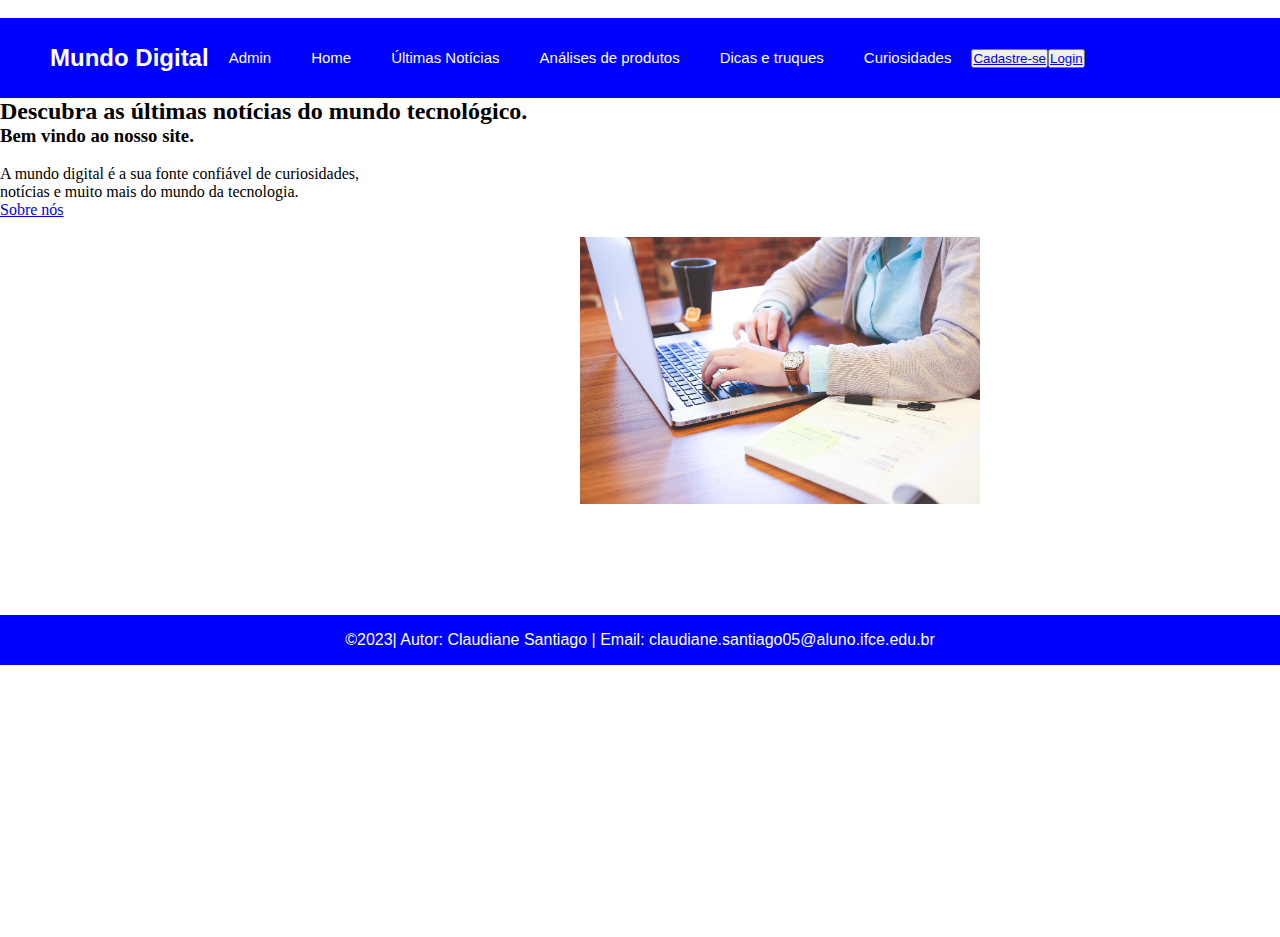
==== index.html @ c19a71ff "index.html" ====
<html>

  <head> 
    <title> Mundo Digital </title>
    <meta name="viewport" content="width=device-width, initial-scale=1.0,maximum-scale=1.0">
<style>
  *{ 
    margin: 0;
    padding:0;
    box-sizing: border-box;
 }
 html,body{
    height:100%;
    overflow-y: hidden;
    overflow-x: hidden;
}

  header { 
      display: flex;
      align-items: center;
      width: 100%;
      height: 80px;
      background-color: blue;
  }
  .cabecalho {
    display: flex;
    justify-content: center;
    margin-left: 50px;
  }
 
  
 .title {
    
    margen-left: 20px;
  }
 .title h2{
     margen-left: 20px;
     justify-content: left;
     font-family:'Lato', sans-serif;
     color: #fff;
  }
  .menu{
    display:flex;
  }
  .menu li{
    margin:20px;
    justify-content: flex-end;
    list-style: none;
    color: #fff;
    font-family:'Lato', sans-serif;
   
  }

 .menu li a {
  
  text-decoration: none;
  font-size: 15px;
  font-family: 'Lato',sans-serif;
  color: #fff;
}

 .menu li a:hover {
  background-color: orange;
  color: black;
}

section.home{
  height: calc(100%-200px);
  position: relative;
}
.extras{
   position: absolute;
   botton:0;
   right:0;
   width: 700px;
   height: 700px;
   backgroud-color: orange;
}
footer{
      display: flex;
      justify-content: center;
      align-items: center;
      width: 100%;
      height: 50px;
      background-color: blue;
      font-family:'Lato', sans-serif;
      color: #fff;
 
  }
    
    </style>
  </head>
  
<body>
 
 <header>
   <div class="cabecalho">
   <div class="logo">
     
   </div>
   <div class="title">
   <h2>Mundo Digital</h2>
   </div>
</div>
<nav>
  <ul class="menu"> 
     <li><a href="Admin.html">Admin</a></li>
     <li><a href="Login.html">Home</a></li>
     <li><a href="Login.html">Últimas Notícias</a></li>
     <li><a href="Login.html">Análises de produtos</a></li>
     <li><a href="Login.html">Dicas e truques</a></li>
     <li><a href="Login.html">Curiosidades</a></li>
  </ul>
</nav>
 <button> <a align="right" href="Cadastro.html">Cadastre-se</a> </button>
 <button> <a align="right" href="Login.html">Login</a> </button>
 </header>
  
<section class="home">
   <h2>Descubra as últimas notícias do mundo tecnológico.</h2>
   <h3>Bem vindo ao nosso site.</h3>
   <br>
    
    
   <p> A mundo digital é a sua fonte confiável de curiosidades,<br> notícias e muito mais do mundo da tecnologia.</p>
   <a href="Saiba mais.html">Sobre nós</a>
 <br><br>
<div class="extras">
<img src="imagem 1.jpg"alt="Computador" width="400" heigt="500">

</div>
<br><br><br><br><br><br><br><br><br><br><br><br><br><br><br><br><br><br><br><br><br>
<footer>
<div class="rodape">
<p align="center">&copy;2023| Autor: Claudiane Santiago | Email: claudiane.santiago05@aluno.ifce.edu.br</p>

</div> 
</footer>
  </body>


</html>
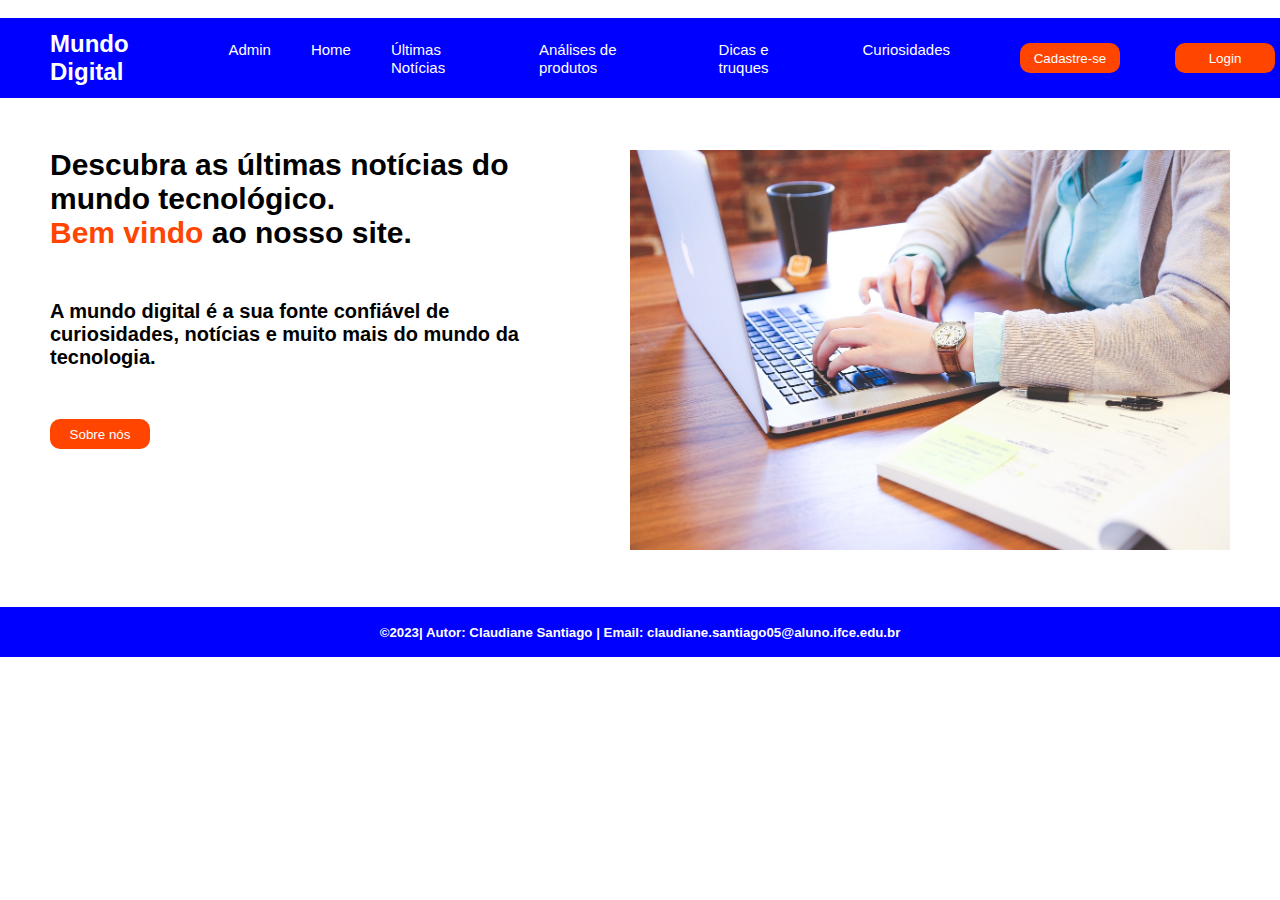
==== commit 736fef84: "index.html" ====
--- a/index.html
+++ b/index.html
@@ -63,20 +63,8 @@
   background-color: orange;
   color: black;
 }
-
-section.home{
-  height: calc(100%-200px);
-  position: relative;
-}
-.extras{
-   position: absolute;
-   botton:0;
-   right:0;
-   width: 700px;
-   height: 700px;
-   backgroud-color: orange;
-}
-footer{
+.rodape{
+      font-family:'Lato', sans-serif;
       display: flex;
       justify-content: center;
       align-items: center;
@@ -87,7 +75,76 @@
       color: #fff;
  
   }
-    
+
+.cadastro button{
+ margin:50px ;
+ border: 0;
+ background-color: #FF4500;
+
+ border-radius:10px;
+width:100px;
+height: 30px;
+cursor: pointer;
+}
+.login button{
+margin:5px ;
+ border: 0;
+ background-color: #FF4500;
+
+ border-radius:10px;
+width:100px;
+height: 30px;
+cursor: pointer;
+}
+.cadastro a{
+text-decoration: none;
+ color:white;
+}
+
+.login a{
+
+text-decoration: none;
+ color:white;
+}
+section.home{
+  height: calc(100%-200px);
+  position: relative;
+}
+
+.extras{
+  position: absolute;
+  right: 50px;
+  top:150px;
+}
+
+.sobre h1{
+  font-family:'Lato', sans-serif;
+  font-size: 30px;
+  margin:50px ;
+  max-width:500px
+}
+.sobre p{
+     font-family:'Lato', sans-serif;
+     margin-left:50px ;
+     color: black;
+     font-size: 20px;
+     font-weight: bold;
+     max-width:500px;
+}  
+.sobre button{
+ margin:50px ;
+ border: 0;
+ background-color: #FF4500;
+
+ border-radius:10px;
+width:100px;
+height: 30px;
+cursor: pointer;
+}
+.sobre button a{
+text-decoration: none;
+ color:white;
+}
     </style>
   </head>
   
@@ -112,27 +169,32 @@
      <li><a href="Login.html">Curiosidades</a></li>
   </ul>
 </nav>
+<div class="cadastro">
+
  <button> <a align="right" href="Cadastro.html">Cadastre-se</a> </button>
+</div>
+<div class="login">
  <button> <a align="right" href="Login.html">Login</a> </button>
+</div>
  </header>
-  
+  <div class="extras">
+<img src="imagem 1.jpg"alt="Computador" width="600" heigt="700">
+
+</div>
 <section class="home">
-   <h2>Descubra as últimas notícias do mundo tecnológico.</h2>
-   <h3>Bem vindo ao nosso site.</h3>
-   <br>
+
+<div class="sobre">
+   <h1>Descubra as últimas notícias do mundo tecnológico. <br/><span style="color: #FF4500;">Bem vindo</span> ao nosso site.</h1>
     
-    
-   <p> A mundo digital é a sua fonte confiável de curiosidades,<br> notícias e muito mais do mundo da tecnologia.</p>
-   <a href="Saiba mais.html">Sobre nós</a>
- <br><br>
-<div class="extras">
-<img src="imagem 1.jpg"alt="Computador" width="400" heigt="500">
-
-</div>
-<br><br><br><br><br><br><br><br><br><br><br><br><br><br><br><br><br><br><br><br><br>
+   <p> A mundo digital é a sua fonte confiável de curiosidades, notícias e muito mais do mundo da tecnologia.</p>
+   <button><a href="Saiba mais.html">Sobre nós</a></button>
+ 
+
+<br><br><br><br><br><br><br>
+
 <footer>
 <div class="rodape">
-<p align="center">&copy;2023| Autor: Claudiane Santiago | Email: claudiane.santiago05@aluno.ifce.edu.br</p>
+<h5 align="center">&copy;2023| Autor: Claudiane Santiago | Email: claudiane.santiago05@aluno.ifce.edu.br</h5>
 
 </div> 
 </footer>
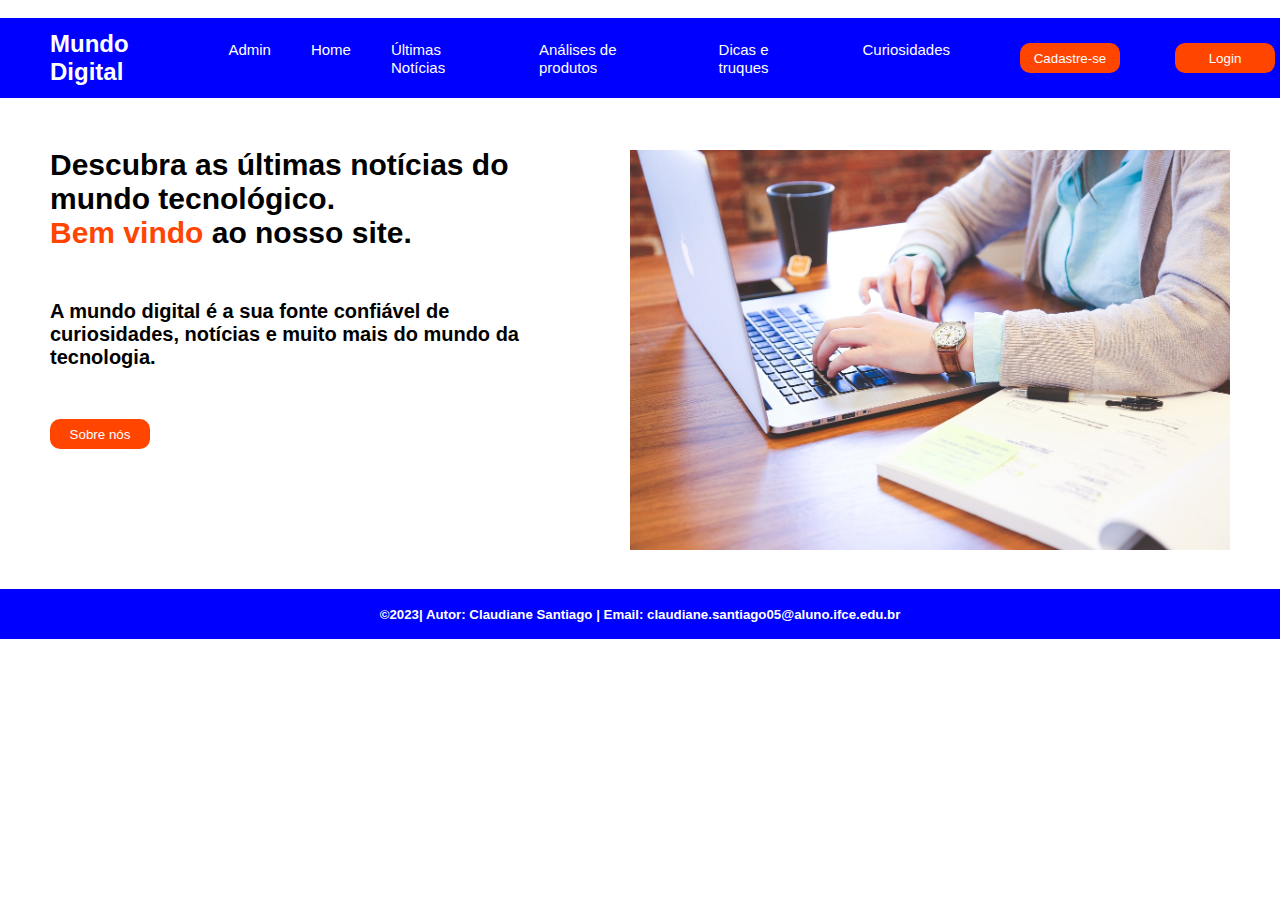
==== commit ed4ad060: "index.html" ====
--- a/index.html
+++ b/index.html
@@ -190,7 +190,7 @@
    <button><a href="Saiba mais.html">Sobre nós</a></button>
  
 
-<br><br><br><br><br><br><br>
+<br><br><br><br><br><br>
 
 <footer>
 <div class="rodape">
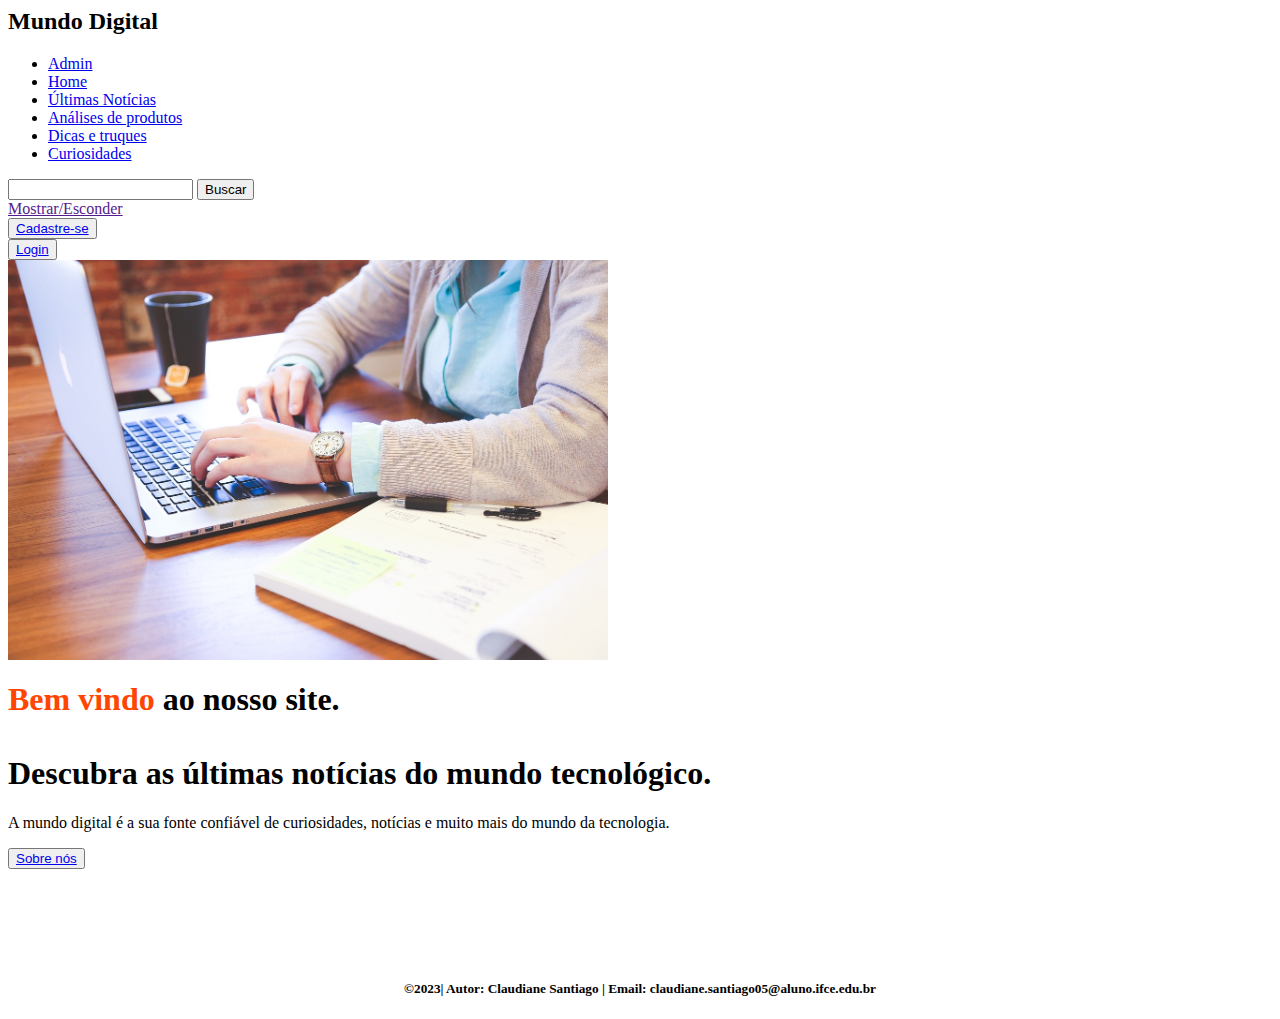
==== commit fda576a5: "index.html" ====
--- a/index.html
+++ b/index.html
@@ -1,151 +1,14 @@
 <html>
+<!DOCTYPE html>
+<html lang="en">
+<head>
+  <meta charset="UTF-8">
+  <meta name="viewport" content="width=device-width, initial-scale=1.0">
+  <link rel="stylesheet" type="text/css" href="styles.css" media="screen" />
 
-  <head> 
     <title> Mundo Digital </title>
-    <meta name="viewport" content="width=device-width, initial-scale=1.0,maximum-scale=1.0">
-<style>
-  *{ 
-    margin: 0;
-    padding:0;
-    box-sizing: border-box;
- }
- html,body{
-    height:100%;
-    overflow-y: hidden;
-    overflow-x: hidden;
-}
+   
 
-  header { 
-      display: flex;
-      align-items: center;
-      width: 100%;
-      height: 80px;
-      background-color: blue;
-  }
-  .cabecalho {
-    display: flex;
-    justify-content: center;
-    margin-left: 50px;
-  }
- 
-  
- .title {
-    
-    margen-left: 20px;
-  }
- .title h2{
-     margen-left: 20px;
-     justify-content: left;
-     font-family:'Lato', sans-serif;
-     color: #fff;
-  }
-  .menu{
-    display:flex;
-  }
-  .menu li{
-    margin:20px;
-    justify-content: flex-end;
-    list-style: none;
-    color: #fff;
-    font-family:'Lato', sans-serif;
-   
-  }
-
- .menu li a {
-  
-  text-decoration: none;
-  font-size: 15px;
-  font-family: 'Lato',sans-serif;
-  color: #fff;
-}
-
- .menu li a:hover {
-  background-color: orange;
-  color: black;
-}
-.rodape{
-      font-family:'Lato', sans-serif;
-      display: flex;
-      justify-content: center;
-      align-items: center;
-      width: 100%;
-      height: 50px;
-      background-color: blue;
-      font-family:'Lato', sans-serif;
-      color: #fff;
- 
-  }
-
-.cadastro button{
- margin:50px ;
- border: 0;
- background-color: #FF4500;
-
- border-radius:10px;
-width:100px;
-height: 30px;
-cursor: pointer;
-}
-.login button{
-margin:5px ;
- border: 0;
- background-color: #FF4500;
-
- border-radius:10px;
-width:100px;
-height: 30px;
-cursor: pointer;
-}
-.cadastro a{
-text-decoration: none;
- color:white;
-}
-
-.login a{
-
-text-decoration: none;
- color:white;
-}
-section.home{
-  height: calc(100%-200px);
-  position: relative;
-}
-
-.extras{
-  position: absolute;
-  right: 50px;
-  top:150px;
-}
-
-.sobre h1{
-  font-family:'Lato', sans-serif;
-  font-size: 30px;
-  margin:50px ;
-  max-width:500px
-}
-.sobre p{
-     font-family:'Lato', sans-serif;
-     margin-left:50px ;
-     color: black;
-     font-size: 20px;
-     font-weight: bold;
-     max-width:500px;
-}  
-.sobre button{
- margin:50px ;
- border: 0;
- background-color: #FF4500;
-
- border-radius:10px;
-width:100px;
-height: 30px;
-cursor: pointer;
-}
-.sobre button a{
-text-decoration: none;
- color:white;
-}
-    </style>
   </head>
   
 <body>
@@ -169,6 +32,23 @@
      <li><a href="Login.html">Curiosidades</a></li>
   </ul>
 </nav>
+
+<div>
+  <div class="mostra">
+    <input type="text" name="buscar" id="topo-buscar" />
+    <button>Buscar</button>
+  </div>
+</div>
+
+<div>
+<div class="buscar">
+  <a href="" id="busca">
+    <span></span>
+    Mostrar/Esconder
+  </a>
+</div>
+</div>
+
 <div class="cadastro">
 
  <button> <a align="right" href="Cadastro.html">Cadastre-se</a> </button>
@@ -184,11 +64,11 @@
 <section class="home">
 
 <div class="sobre">
-   <h1>Descubra as últimas notícias do mundo tecnológico. <br/><span style="color: #FF4500;">Bem vindo</span> ao nosso site.</h1>
+   <h1><span style="color: #FF4500;">Bem vindo</span> ao nosso site.<br><br>Descubra as últimas notícias do mundo tecnológico.</h1>
     
    <p> A mundo digital é a sua fonte confiável de curiosidades, notícias e muito mais do mundo da tecnologia.</p>
    <button><a href="Saiba mais.html">Sobre nós</a></button>
- 
+
 
 <br><br><br><br><br><br>
 
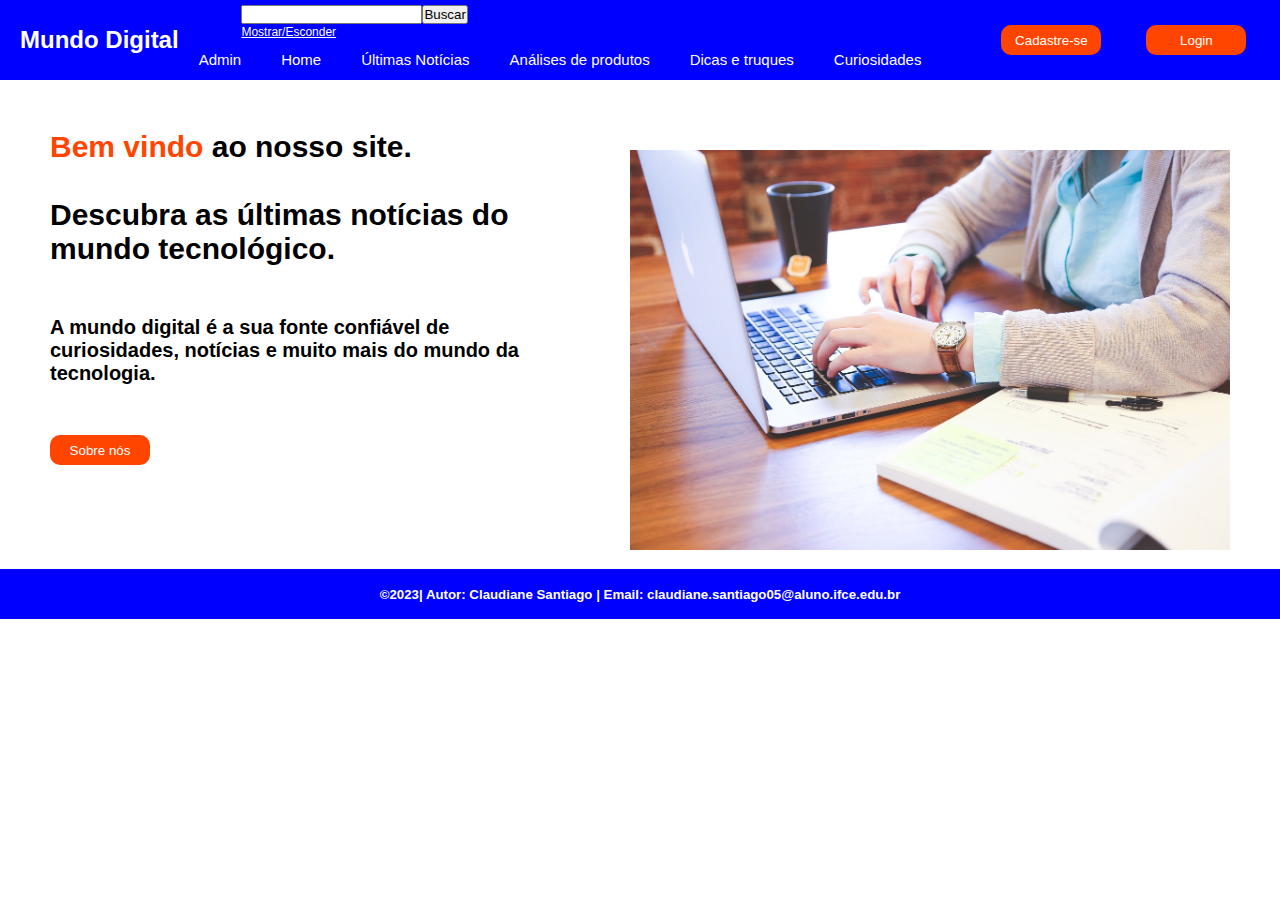
==== commit 2d989d6d: "index.html" ====
--- a/index.html
+++ b/index.html
@@ -70,7 +70,7 @@
    <button><a href="Saiba mais.html">Sobre nós</a></button>
 
 
-<br><br><br><br><br><br>
+<br><br><br><br>
 
 <footer>
 <div class="rodape">
--- a/styles.css
+++ b/styles.css
@@ -0,0 +1,174 @@
+*{ 
+    margin: 0;
+    padding:0;
+    box-sizing: border-box;
+ }
+ html,body{
+    height:100%;
+    overflow-y: hidden;
+    overflow-x: hidden;
+}
+
+  header { 
+      display: flex;
+      align-items: center;
+      width: 100%;
+      height: 80px;
+      background-color: blue;
+  }
+  .cabecalho {
+    display: flex;
+    justify-content: center;
+    margin-left: 20px;
+    
+  }
+
+ .mostra  {
+  
+  display: flex;
+  margin-top: -35px;
+  margin-right: 50px;
+  margin-left: -700px;
+ 
+  }
+ 
+ .buscar a {
+  display: flex;
+  margin-top: -15px;
+  margin-right: 50px;
+  margin-left: -700px;
+  font-family:'Lato', sans-serif;
+  color: #fff;
+  font-size: 12px;
+  
+
+  }
+
+ .title {
+    
+    margen-left: 20px;
+  }
+ .title h2{
+     margen-left: 20px;
+     justify-content: left;
+     font-family:'Lato', sans-serif;
+     color: #fff;
+     text-style: none;
+  }
+  .menu{
+    display:flex;
+  }
+  .menu li{
+    margin:20px;
+    margin-top: 60px;
+    justify-content: flex-end;
+    list-style: none;
+    color: #fff;
+    font-family:'Lato', sans-serif;
+    
+   
+  }
+
+ .menu li a {
+  
+  text-decoration: none;
+  font-size: 15px;
+  font-family: 'Lato',sans-serif;
+  color: #fff;
+}
+
+ .menu li a:hover {
+  background-color: orange;
+  color: black;
+}
+.rodape{
+      font-family:'Lato', sans-serif;
+      display: flex;
+      justify-content: center;
+      align-items: center;
+      width: 100%;
+      height: 50px;
+      background-color: blue;
+      font-family:'Lato', sans-serif;
+      color: #fff;
+ 
+  }
+
+.cadastro button {
+ margin:60px ;
+ border: 0;
+ background-color: #FF4500;
+
+ border-radius:10px;
+ width:100px;
+ height: 30px;
+ cursor: pointer;
+ justify-content: right;
+
+}
+.login button {
+ margin:-15px ;
+ border: 0;
+ background-color: #FF4500;
+
+ border-radius:10px;
+ width:100px;
+ height: 30px;
+ cursor: pointer;
+ justify-content: right;
+
+}
+
+.cadastro a{
+text-decoration: none;
+ color:white;
+justify-content: right;
+
+}
+
+.login a{
+
+text-decoration: none;
+ color:white;
+justify-content: right;
+
+}
+section.home{
+  height: calc(100%-200px);
+  position: relative;
+}
+
+.extras{
+  position: absolute;
+  right: 50px;
+  top:150px;
+}
+
+.sobre h1{
+  font-family:'Lato', sans-serif;
+  font-size: 30px;
+  margin:50px ;
+  max-width:500px
+}
+.sobre p{
+     font-family:'Lato', sans-serif;
+     margin-left:50px ;
+     color: black;
+     font-size: 20px;
+     font-weight: bold;
+     max-width:500px;
+}  
+.sobre button{
+ margin:50px ;
+ border: 0;
+ background-color: #FF4500;
+
+ border-radius:10px;
+width:100px;
+height: 30px;
+cursor: pointer;
+}
+.sobre button a{
+text-decoration: none;
+ color:white;
+}
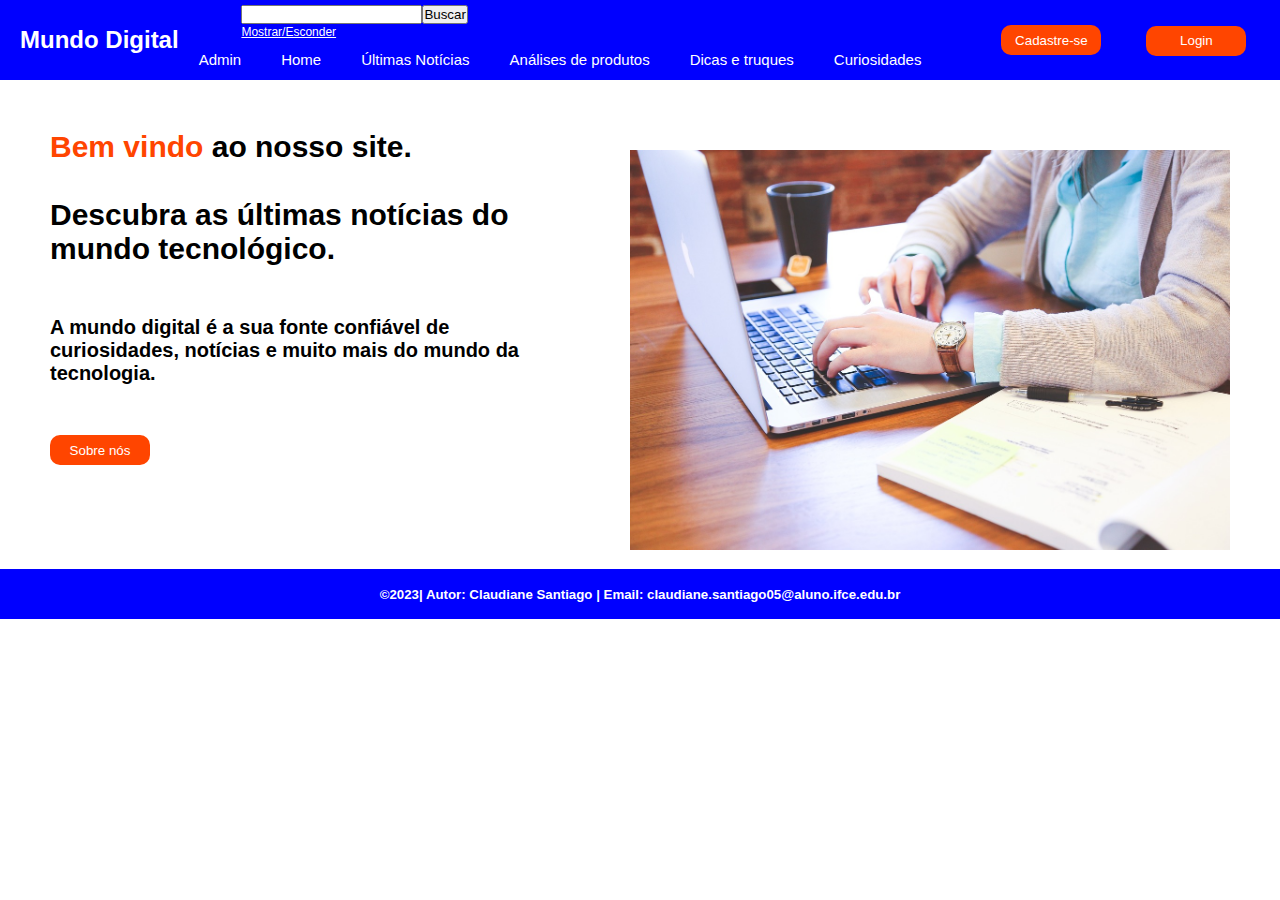
==== commit b2aea7e7: "index.html" ====
--- a/index.html
+++ b/index.html
@@ -1,14 +1,13 @@
-<html>
 <!DOCTYPE html>
-<html lang="en">
+<html lang="pt-br">
 <head>
-  <meta charset="UTF-8">
-  <meta name="viewport" content="width=device-width, initial-scale=1.0">
-  <link rel="stylesheet" type="text/css" href="styles.css" media="screen" />
+    <meta charset="UTF-8">
+    <meta name="viewport" content="width=device-width, initial-scale=1.0">
+    <meta http-equiv="X-UA-Compatible" content="ie=edge">
+    <link rel="stylesheet" type="text/css" href="styles.css" media="screen" />
 
     <title> Mundo Digital </title>
    
-
   </head>
   
 <body>
@@ -25,7 +24,7 @@
 <nav>
   <ul class="menu"> 
      <li><a href="Admin.html">Admin</a></li>
-     <li><a href="Login.html">Home</a></li>
+     <li><a href="index.html">Home</a></li>
      <li><a href="Login.html">Últimas Notícias</a></li>
      <li><a href="Login.html">Análises de produtos</a></li>
      <li><a href="Login.html">Dicas e truques</a></li>
